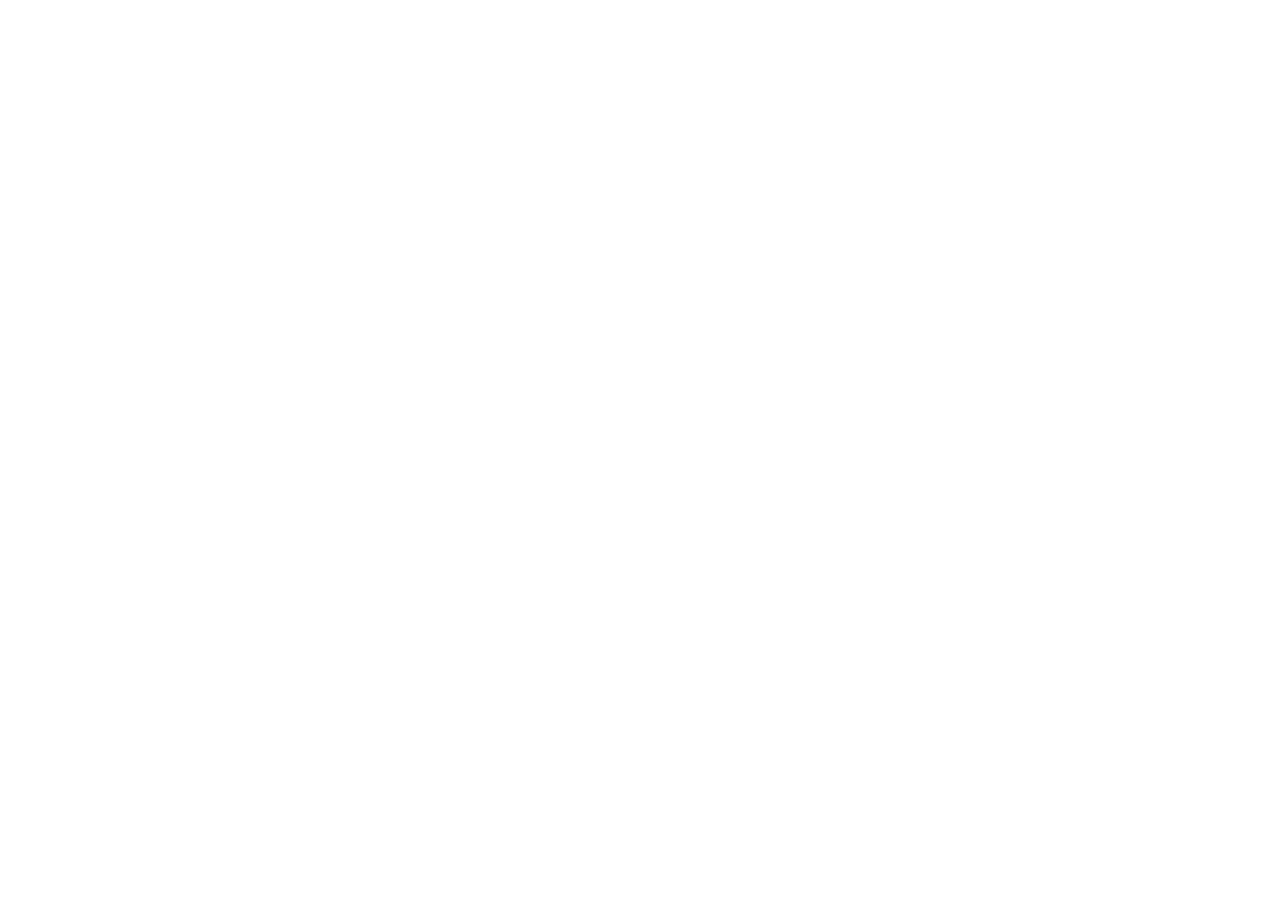
==== Develop/Portfolio.html @ 9622ee7e "adding original files to repo" ====
<!DOCTYPE html>
<html lang="en">
<head>
    <meta charset="UTF-8">
    <meta http-equiv="X-UA-Compatible" content="IE=edge">
    <meta name="viewport" content="width=device-width, initial-scale=1.0">
    <link rel="stylesheet" href="./assets/css/style.css">
    <title>Jordan Avery Portfolio</title>
</head>
<body>
    
</body>
</html>
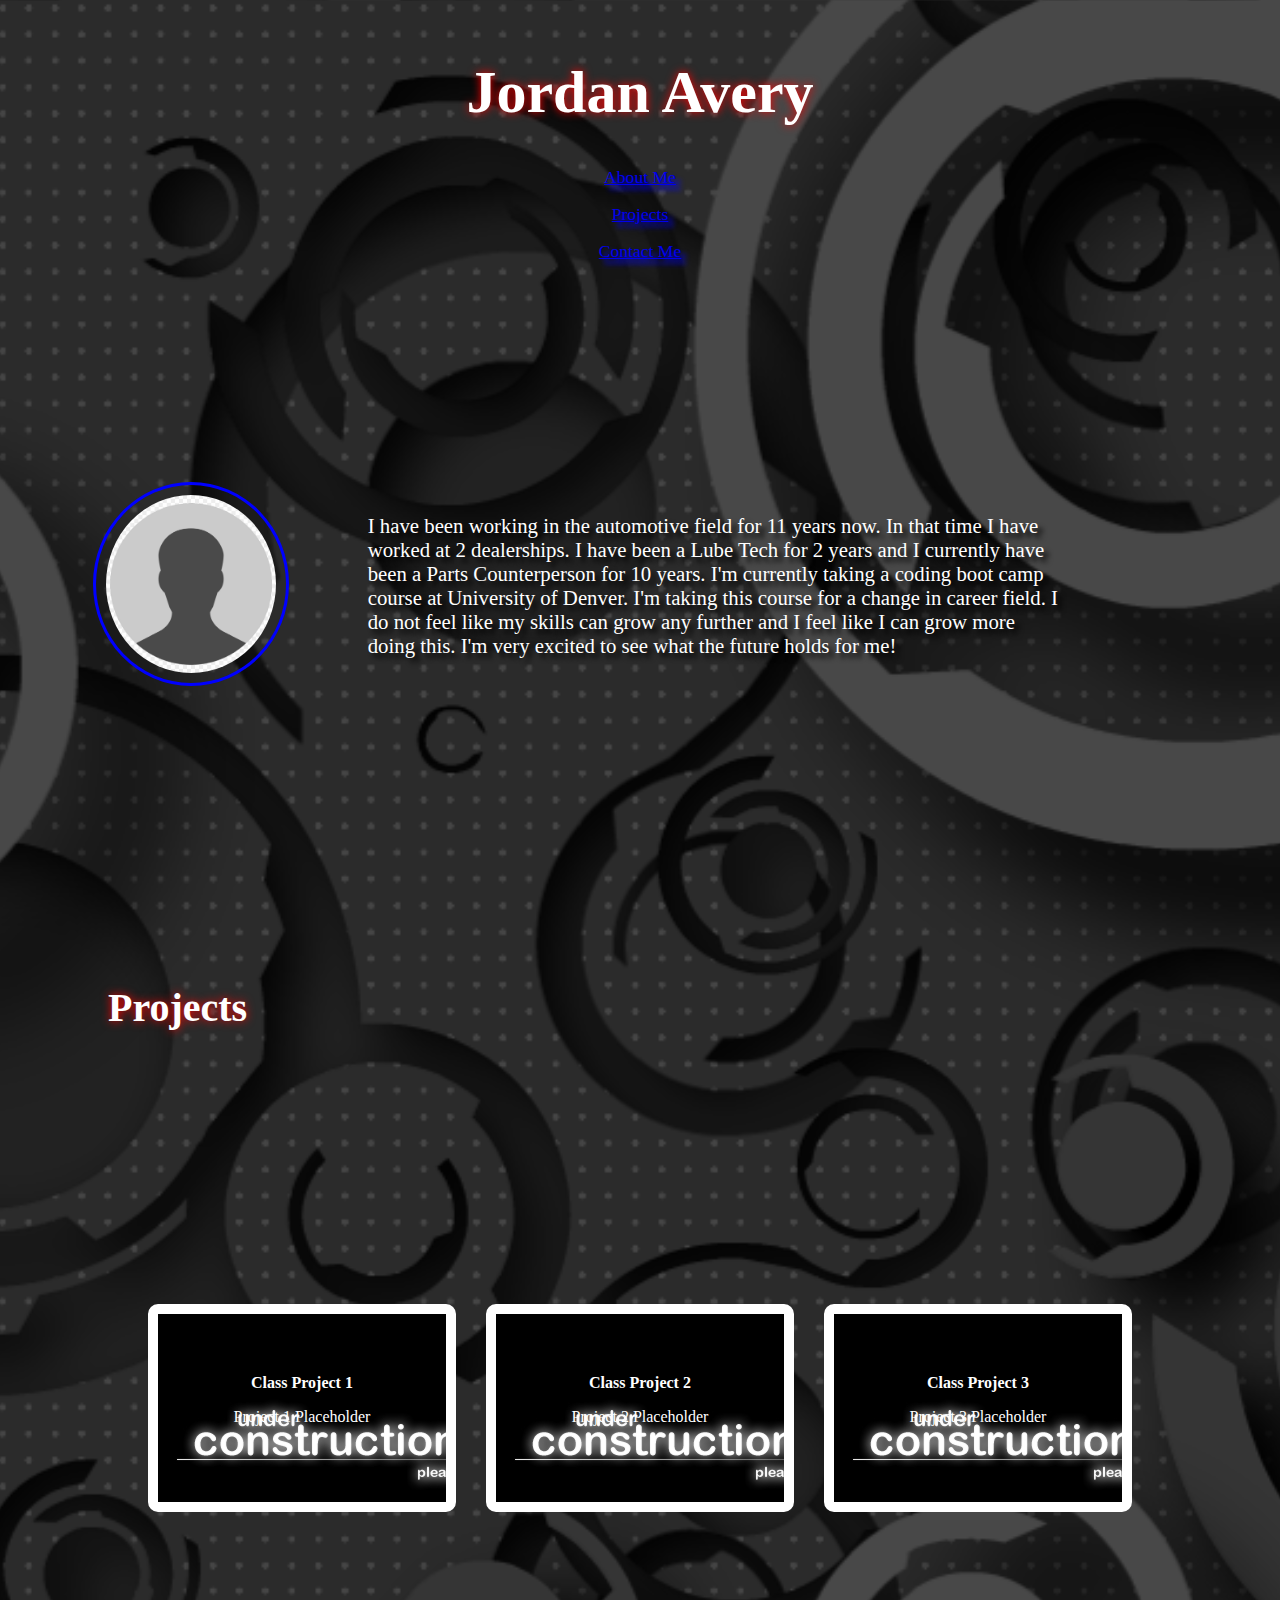
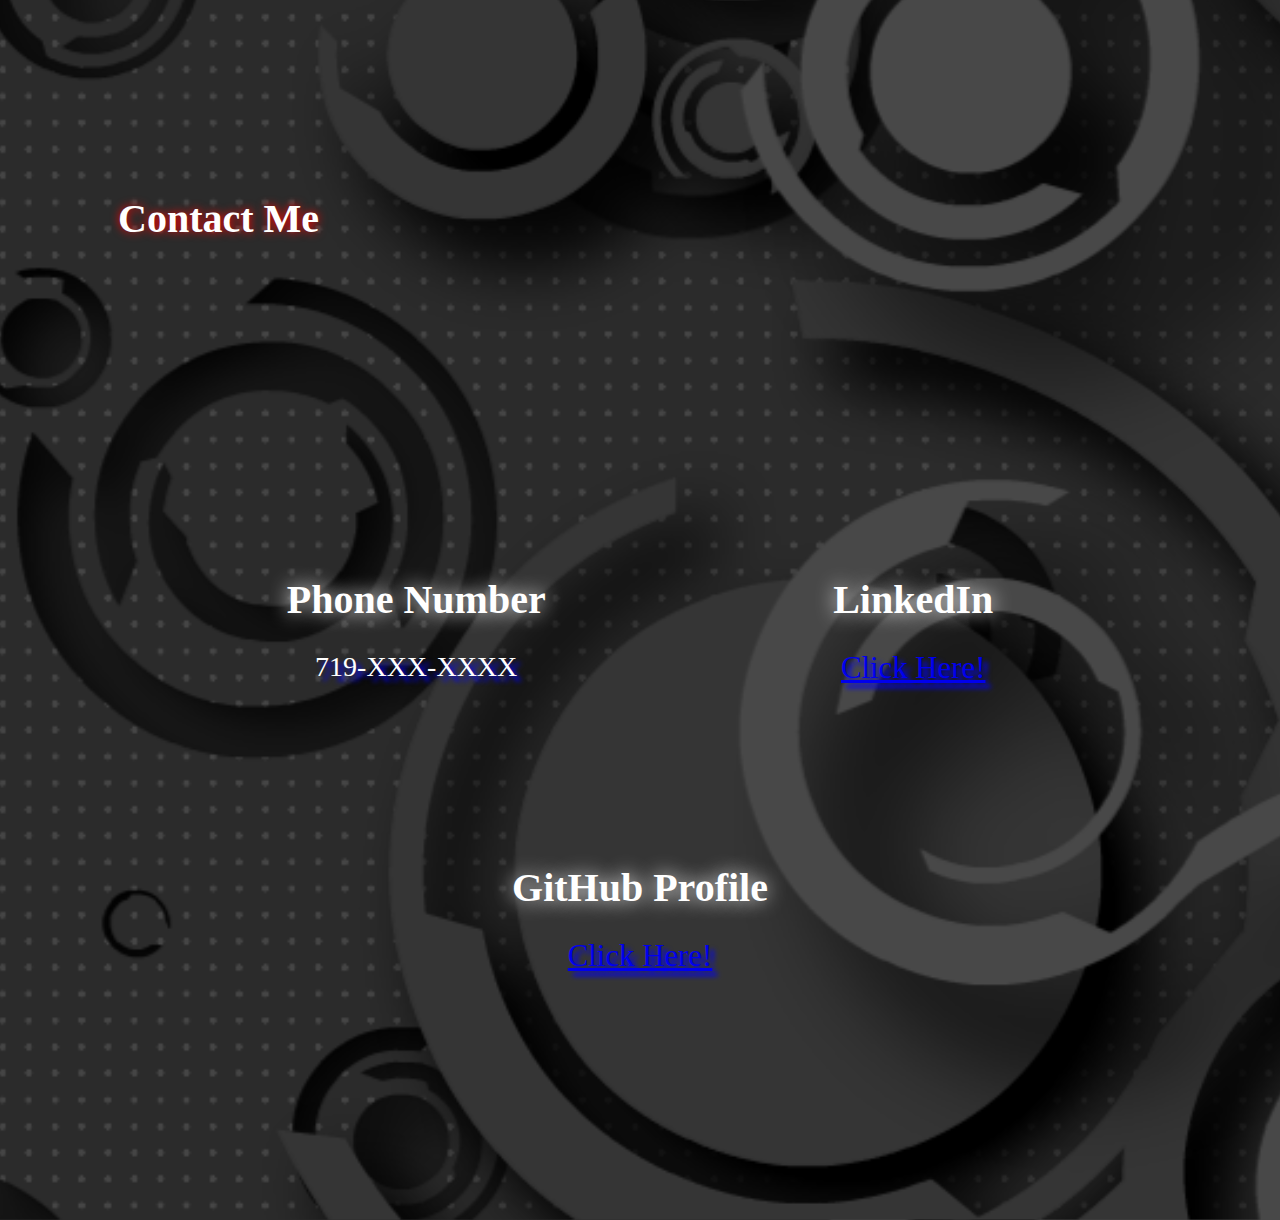
==== commit 1fd7bcd0: "added background image, added all styling" ====
--- a/Develop/Portfolio.html
+++ b/Develop/Portfolio.html
@@ -7,7 +7,61 @@
     <link rel="stylesheet" href="./assets/css/style.css">
     <title>Jordan Avery Portfolio</title>
 </head>
-<body>
-    
-</body>
+<header>
+    <div class="header">
+        <h1>Jordan Avery</h1>
+            <div>
+                <p>
+                <a href="#AboutMe">About Me</a>
+                </p>
+                <p>
+                <a href="#Projects">Projects</a>
+                </p>
+                <p>
+                <a href="#ContactMe">Contact Me</a>
+                </p>
+            </div>
+    </div>
+</header>
+<div id="AboutMe" class="AboutMe">
+    <div class="img">
+        <img src="./assets/images/image-placeholder.png" alt="image">
+    </div>
+            <p>I have been working in the automotive field for 11 years now. In that time I have worked at 2 dealerships. I have been a Lube Tech for 2 years and I currently have been a Parts Counterperson for 10 years. I'm currently taking a coding boot camp course at University of Denver. I'm taking this course for a change in career field. I do not feel like my skills can grow any further and I feel like I can grow more doing this. I'm very excited to see what the future holds for me!</p>
+</div>
+<div id="Projects" class="Projects">
+    <h2>Projects</h2>
+    <div class="projects">
+        <section class="style">
+          <header><strong>Class Project 1</strong></header>
+          <p>Project 1 Placeholder</p>
+        </section>
+        <section class="style">
+          <header><strong>Class Project 2</strong></header>
+          <p>Project 2 Placeholder</p>
+        </section>
+        <section class="style">
+          <header><strong>Class Project 3</strong></header>
+          <p>Project 3 Placeholder</p>
+        </section>
+      </div>
+</div>
+<div id="ContactMe" class="ContactMe">
+    <h2>Contact Me</h2>
+        <div class="projects">
+            <section class="ContactMeStyle">
+              <header><strong>Phone Number</strong></header>
+              <p>719-XXX-XXXX</p>
+            </section>
+            <section class="ContactMeStyle">
+              <header><strong>LinkedIn</strong></header>
+              <p><a href="https://www.linkedin.com/in/jordan-avery-44b25b186/" target="_blank" rel="noopener noreferrer">Click Here!</a></p>
+            </section>
+            <section class="ContactMeStyle">
+              <header><strong>GitHub Profile</strong></header>
+              <p><a href="https://github.com/JJGAvery" target="_blank" rel="noopener noreferrer">Click Here!</a></p>
+            </section>
+          </div>
+</div>
+<footer></footer>
 </html>--- a/Develop/assets/css/style.css
+++ b/Develop/assets/css/style.css
@@ -0,0 +1,127 @@
+.header {
+        padding: 10px;
+        font-family: 'Times New Roman', Times, serif;
+        color: white;
+        text-align: center; 
+        list-style-position: inside;
+        }
+        h1{
+            text-shadow: 0 0 10px red;
+        }
+        a:visited {
+            color: white;
+            background-color: transparent;
+            text-decoration: none;
+          }
+          
+        a:hover {
+            color: red;
+            background-color: transparent;
+            text-decoration: underline;
+        }
+        a{
+            font-size: 110%;
+            text-shadow: 5px 5px 5px blue;
+        }
+body {
+    background-image: url(/Develop/assets/images/background.png);
+    background-size: cover;
+    background-position: center;
+}
+
+.header h1 {
+    display: center;
+    font-size: 60px;
+}
+
+img {
+    width: 110%;
+    border-radius: 100%;
+    color: blue;
+    border:solid;
+    padding: 10px;
+}
+
+.AboutMe {
+    display: flex;
+    align-items: center;
+    justify-content: space-between;
+    margin: 80px;
+    padding: 5px;
+    color: white;
+}
+
+.AboutMe h2{
+    text-align: center;
+    text-shadow: 0 0 10px red;
+}
+
+.AboutMe p{
+    padding: 120px;
+    font-size: 130%;
+    text-shadow: 5px 5px 5px black;
+}
+
+.projects {
+    padding: 140px;
+    display: flex;
+    flex-wrap:wrap;
+    justify-content: space-evenly;
+    color: white;
+    gap: 30px 30px;
+    radius:50%;
+}
+
+.Projects h2 {
+font-size: 250%;
+text-shadow: 0 0 10px red;
+}
+
+.style {
+    border-radius: 10px;
+    border-style: solid;
+    border-width: 10px;
+    padding: 60px;
+    flex: auto;
+    text-align: center;
+    background-image: url(/Develop/assets/images/under_construction.jpg);
+    background-repeat: no-repeat;
+}
+
+.ContactMe{
+    padding: 10px;
+}
+  
+.ContactMeStyle p{
+    font-size: 175%;
+    text-shadow: 5px 5px 5px blue;
+}
+
+.ContactMe h2{
+    font-size: 250%;
+    text-shadow: 0 0 10px red;
+}
+    
+.ContactMeStyle {
+    padding: 60px;
+    flex: auto;
+    text-align: center; 
+}
+
+.ContactMeStyle header{
+    text-shadow: 0 0 20px ;
+    font-size: 250%;
+}
+
+.footer {
+    padding: 50px;
+    font-family: 'Times New Roman', Times, serif;
+    text-align: center;
+}
+
+h2 {
+    color: white;
+    padding: 100px;
+}
+
+
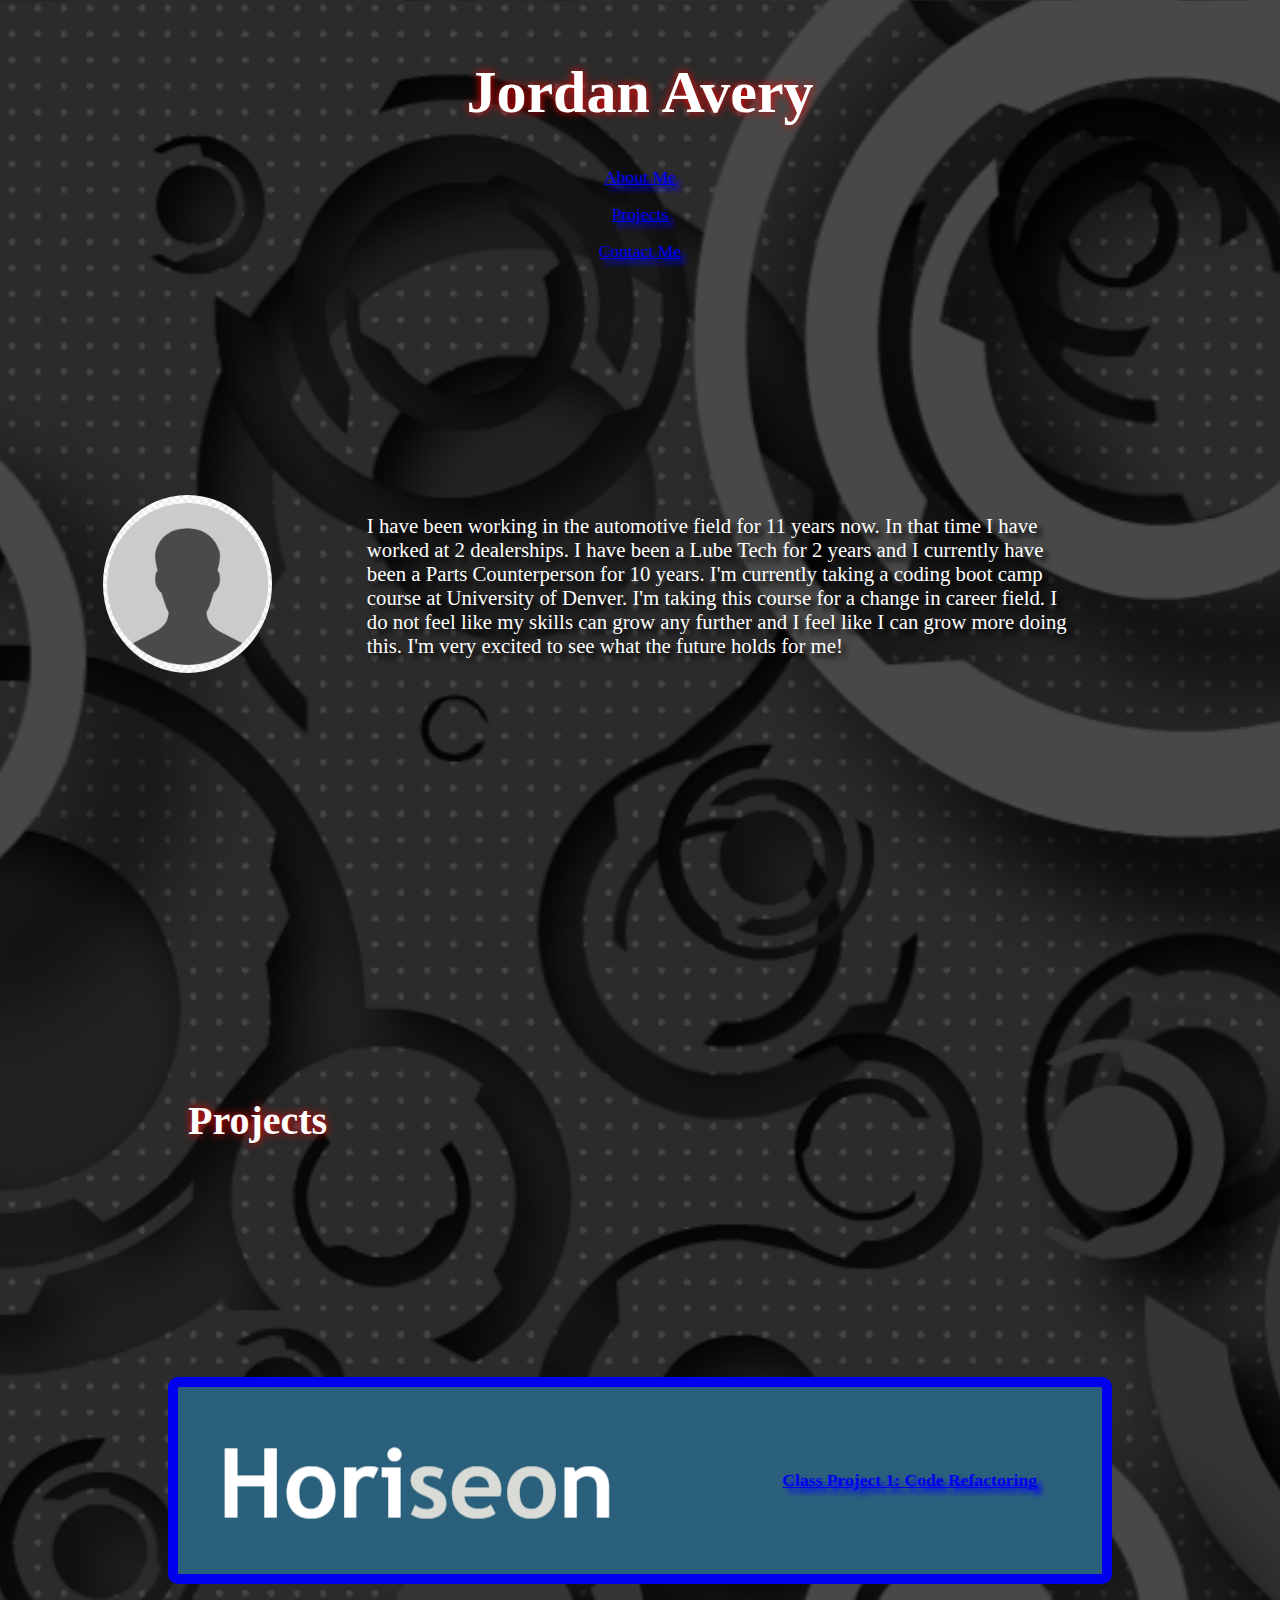
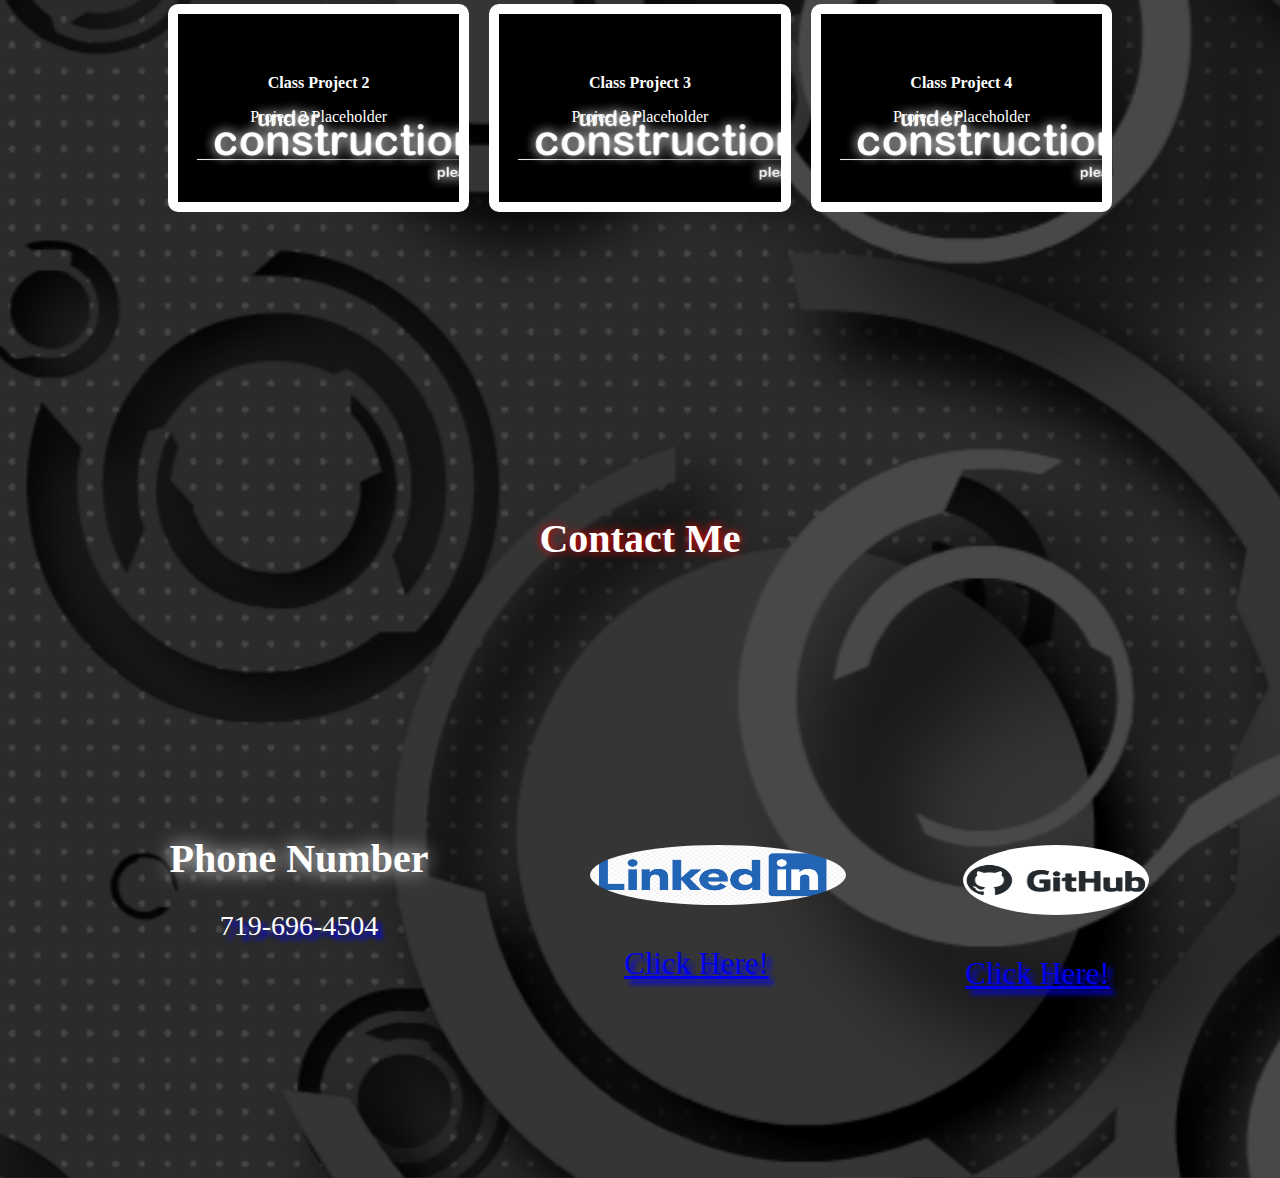
==== commit 4fef3c0c: "added box1 class in css file to make the first project container to be larger than the other contain" ====
--- a/Develop/Portfolio.html
+++ b/Develop/Portfolio.html
@@ -7,6 +7,8 @@
     <link rel="stylesheet" href="./assets/css/style.css">
     <title>Jordan Avery Portfolio</title>
 </head>
+
+<!-- header/navigation bar -->
 <header>
     <div class="header">
         <h1>Jordan Avery</h1>
@@ -23,45 +25,57 @@
             </div>
     </div>
 </header>
+
+<!-- about me section -->
 <div id="AboutMe" class="AboutMe">
     <div class="img">
         <img src="./assets/images/image-placeholder.png" alt="image">
     </div>
             <p>I have been working in the automotive field for 11 years now. In that time I have worked at 2 dealerships. I have been a Lube Tech for 2 years and I currently have been a Parts Counterperson for 10 years. I'm currently taking a coding boot camp course at University of Denver. I'm taking this course for a change in career field. I do not feel like my skills can grow any further and I feel like I can grow more doing this. I'm very excited to see what the future holds for me!</p>
 </div>
-<div id="Projects" class="Projects">
+
+<!-- project section -->
+<div id="Projects" class="container">
     <h2>Projects</h2>
-    <div class="projects">
-        <section class="style">
-          <header><strong>Class Project 1</strong></header>
-          <p>Project 1 Placeholder</p>
+    <div class="container">
+      <a href="https://jjgavery.github.io/html-css-code-refactor/" class="box1">
+          <p>
+              <strong>Class Project 1: Code Refactoring</strong>
+          </p>
+        </a>
         </section>
-        <section class="style">
+        <section class="box">
           <header><strong>Class Project 2</strong></header>
           <p>Project 2 Placeholder</p>
         </section>
-        <section class="style">
+        <section class="box">
           <header><strong>Class Project 3</strong></header>
           <p>Project 3 Placeholder</p>
         </section>
-      </div>
-</div>
-<div id="ContactMe" class="ContactMe">
+        <section class="box">
+          <header><strong>Class Project 4</strong></header>
+          <p>Project 4 Placeholder</p>
+        </section>
+    </div>    
+  </div>
+
+<!-- contact me section -->
+<section id="ContactMe" class="ContactMe">
     <h2>Contact Me</h2>
-        <div class="projects">
+        <div class="container">
             <section class="ContactMeStyle">
               <header><strong>Phone Number</strong></header>
-              <p>719-XXX-XXXX</p>
+              <p>719-696-4504</p>
             </section>
             <section class="ContactMeStyle">
-              <header><strong>LinkedIn</strong></header>
+              <img src="./assets/images/linkedin.png" alt="linked in logo"  height="60px">
               <p><a href="https://www.linkedin.com/in/jordan-avery-44b25b186/" target="_blank" rel="noopener noreferrer">Click Here!</a></p>
             </section>
             <section class="ContactMeStyle">
-              <header><strong>GitHub Profile</strong></header>
+              <img src="./assets/images/github.png" alt="github logo"  height="70px">
               <p><a href="https://github.com/JJGAvery" target="_blank" rel="noopener noreferrer">Click Here!</a></p>
             </section>
-          </div>
-</div>
+        </div>
+</section>
 <footer></footer>
 </html>--- a/Develop/assets/css/style.css
+++ b/Develop/assets/css/style.css
@@ -1,3 +1,4 @@
+/* header */
 .header {
         padding: 10px;
         font-family: 'Times New Roman', Times, serif;
@@ -23,6 +24,7 @@
             font-size: 110%;
             text-shadow: 5px 5px 5px blue;
         }
+/* body */
 body {
     background-image: url(/Develop/assets/images/background.png);
     background-size: cover;
@@ -37,11 +39,9 @@
 img {
     width: 110%;
     border-radius: 100%;
-    color: blue;
-    border:solid;
     padding: 10px;
 }
-
+/* about me section */
 .AboutMe {
     display: flex;
     align-items: center;
@@ -62,32 +62,45 @@
     text-shadow: 5px 5px 5px black;
 }
 
-.projects {
-    padding: 140px;
+/* projects section */
+.container {
+    padding: 80px;
     display: flex;
     flex-wrap:wrap;
-    justify-content: space-evenly;
     color: white;
-    gap: 30px 30px;
+    gap: 20px 20px;
     radius:50%;
 }
 
-.Projects h2 {
+.container h2 {
 font-size: 250%;
 text-shadow: 0 0 10px red;
+text-align: center;
 }
 
-.style {
+.box1 {
+    border-radius: 10px;
+    border-style: solid;
+    border-width: 10px;
+    padding:65px;
+    width:100%;
+    flex: auto;
+    text-align:right;
+    background-image: url(/Develop/assets/images/class-project-1-refactor.png);
+}
+
+.box {
     border-radius: 10px;
     border-style: solid;
     border-width: 10px;
     padding: 60px;
     flex: auto;
-    text-align: center;
+    text-align:center;
     background-image: url(/Develop/assets/images/under_construction.jpg);
     background-repeat: no-repeat;
 }
 
+/* contact me section */
 .ContactMe{
     padding: 10px;
 }
@@ -100,6 +113,7 @@
 .ContactMe h2{
     font-size: 250%;
     text-shadow: 0 0 10px red;
+    text-align: center;
 }
     
 .ContactMeStyle {
@@ -113,6 +127,7 @@
     font-size: 250%;
 }
 
+/* footer */
 .footer {
     padding: 50px;
     font-family: 'Times New Roman', Times, serif;
@@ -122,6 +137,4 @@
 h2 {
     color: white;
     padding: 100px;
-}
-
-
+}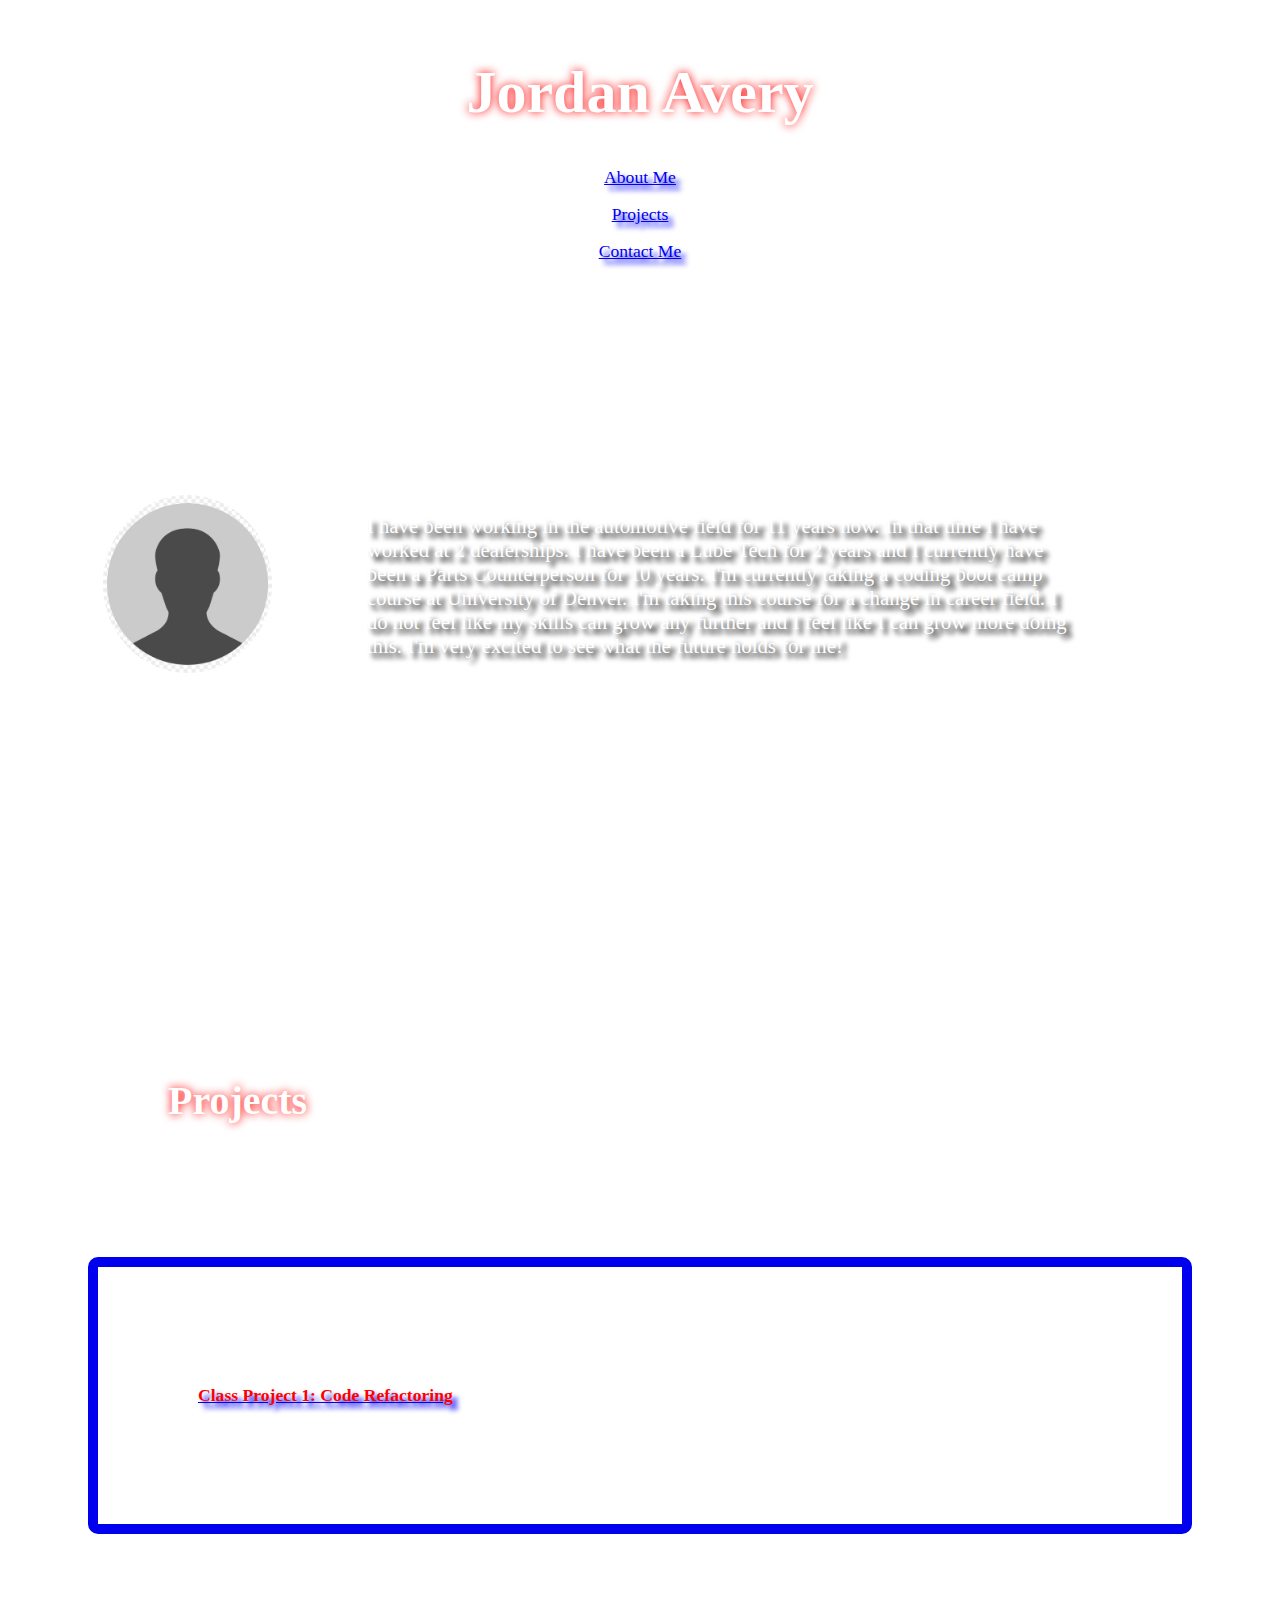
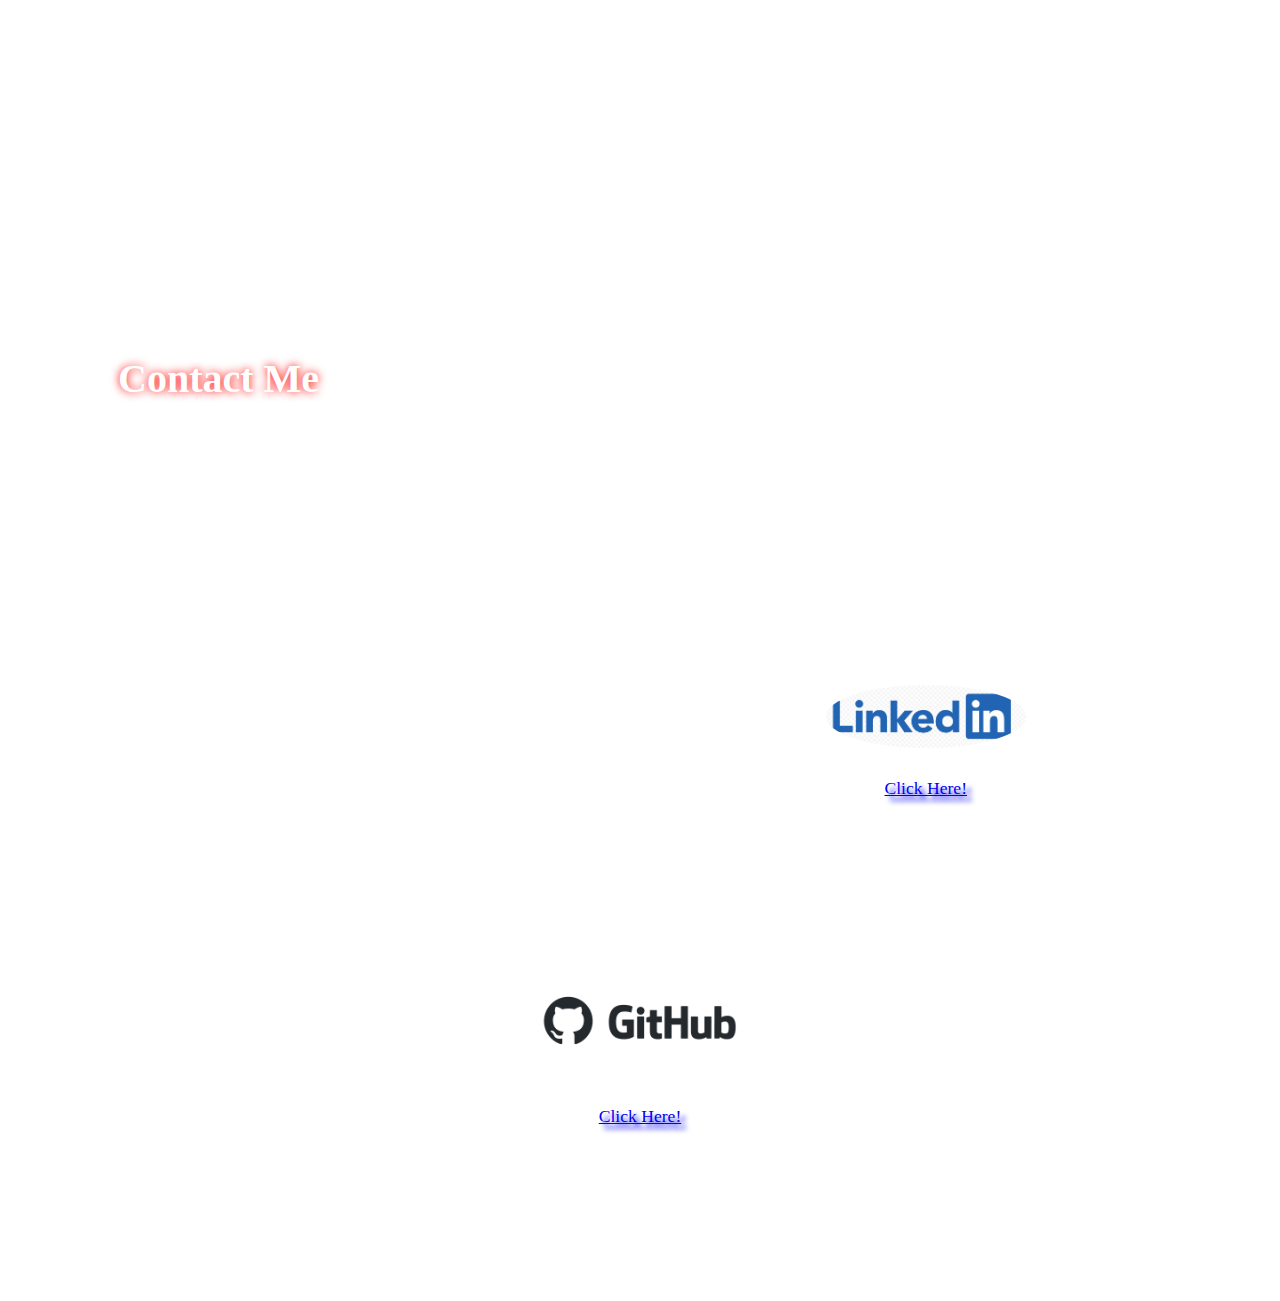
==== commit 5d2a1e00: "changed first project link code to open in new tab. changed the class in the about me section to des" ====
--- a/Develop/Portfolio.html
+++ b/Develop/Portfolio.html
@@ -27,9 +27,9 @@
 </header>
 
 <!-- about me section -->
-<div id="AboutMe" class="AboutMe">
+<div id="AboutMe" class="description">
     <div class="img">
-        <img src="./assets/images/image-placeholder.png" alt="image">
+        <img src="./assets/images/image-placeholder.png" alt="profile image">
     </div>
             <p>I have been working in the automotive field for 11 years now. In that time I have worked at 2 dealerships. I have been a Lube Tech for 2 years and I currently have been a Parts Counterperson for 10 years. I'm currently taking a coding boot camp course at University of Denver. I'm taking this course for a change in career field. I do not feel like my skills can grow any further and I feel like I can grow more doing this. I'm very excited to see what the future holds for me!</p>
 </div>
@@ -37,13 +37,12 @@
 <!-- project section -->
 <div id="Projects" class="container">
     <h2>Projects</h2>
-    <div class="container">
-      <a href="https://jjgavery.github.io/html-css-code-refactor/" class="box1">
+    <div class="container"></div>
+      <a href="https://jjgavery.github.io/html-css-code-refactor/" target="_blank" class="box1">
           <p>
               <strong>Class Project 1: Code Refactoring</strong>
           </p>
         </a>
-        </section>
         <section class="box">
           <header><strong>Class Project 2</strong></header>
           <p>Project 2 Placeholder</p>
@@ -60,19 +59,19 @@
   </div>
 
 <!-- contact me section -->
-<section id="ContactMe" class="ContactMe">
+<section id="ContactMe" class="Other">
     <h2>Contact Me</h2>
         <div class="container">
-            <section class="ContactMeStyle">
+            <section class="OtherStyle">
               <header><strong>Phone Number</strong></header>
               <p>719-696-4504</p>
             </section>
-            <section class="ContactMeStyle">
-              <img src="./assets/images/linkedin.png" alt="linked in logo"  height="60px">
+            <section class="OtherStyle">
+              <img src="./assets/images/linkedin.png" alt="linked in logo">
               <p><a href="https://www.linkedin.com/in/jordan-avery-44b25b186/" target="_blank" rel="noopener noreferrer">Click Here!</a></p>
             </section>
-            <section class="ContactMeStyle">
-              <img src="./assets/images/github.png" alt="github logo"  height="70px">
+            <section class="OtherStyle">
+              <img src="./assets/images/github.png" alt="github logo">
               <p><a href="https://github.com/JJGAvery" target="_blank" rel="noopener noreferrer">Click Here!</a></p>
             </section>
         </div>
--- a/Develop/assets/css/style.css
+++ b/Develop/assets/css/style.css
@@ -26,7 +26,7 @@
         }
 /* body */
 body {
-    background-image: url(/Develop/assets/images/background.png);
+    background-image: url(/Portfolio/Develop/assets/images/background.png);
     background-size: cover;
     background-position: center;
 }
@@ -42,7 +42,7 @@
     padding: 10px;
 }
 /* about me section */
-.AboutMe {
+.description {
     display: flex;
     align-items: center;
     justify-content: space-between;
@@ -51,12 +51,12 @@
     color: white;
 }
 
-.AboutMe h2{
+.description h2{
     text-align: center;
     text-shadow: 0 0 10px red;
 }
 
-.AboutMe p{
+.description p{
     padding: 120px;
     font-size: 130%;
     text-shadow: 5px 5px 5px black;
@@ -68,63 +68,70 @@
     display: flex;
     flex-wrap:wrap;
     color: white;
-    gap: 20px 20px;
-    radius:50%;
+    gap: 20px 20px; 
 }
 
 .container h2 {
-font-size: 250%;
-text-shadow: 0 0 10px red;
-text-align: center;
+    font-size: 250%;
+    text-shadow: 0 0 10px red;
+    padding: 80px;
+    
 }
 
 .box1 {
     border-radius: 10px;
     border-style: solid;
     border-width: 10px;
-    padding:65px;
-    width:100%;
+    padding: 100px;
+    width: 100%;
     flex: auto;
-    text-align:right;
-    background-image: url(/Develop/assets/images/class-project-1-refactor.png);
+    background-image: url(/Portfolio/Develop/assets/images/class-project-1-refactor.png);
+}
+
+.box1 p{
+    color: red;
 }
 
 .box {
     border-radius: 10px;
     border-style: solid;
     border-width: 10px;
-    padding: 60px;
+    padding: 45px;
     flex: auto;
     text-align:center;
-    background-image: url(/Develop/assets/images/under_construction.jpg);
-    background-repeat: no-repeat;
+    background-image: url(/Portfolio/Develop/assets/images/under_construction.jpg);
+    background-position: fill;
 }
 
 /* contact me section */
-.ContactMe{
+.Other {
     padding: 10px;
 }
   
-.ContactMeStyle p{
+.Other Style p{
     font-size: 175%;
     text-shadow: 5px 5px 5px blue;
 }
 
-.ContactMe h2{
+.Other h2{
     font-size: 250%;
     text-shadow: 0 0 10px red;
-    text-align: center;
+    text-align: left;
 }
     
-.ContactMeStyle {
+.OtherStyle {
     padding: 60px;
     flex: auto;
     text-align: center; 
 }
 
-.ContactMeStyle header{
+.OtherStyle header{
     text-shadow: 0 0 20px ;
     font-size: 250%;
+}
+
+.Other  img {
+    max-width: 200px;
 }
 
 /* footer */
